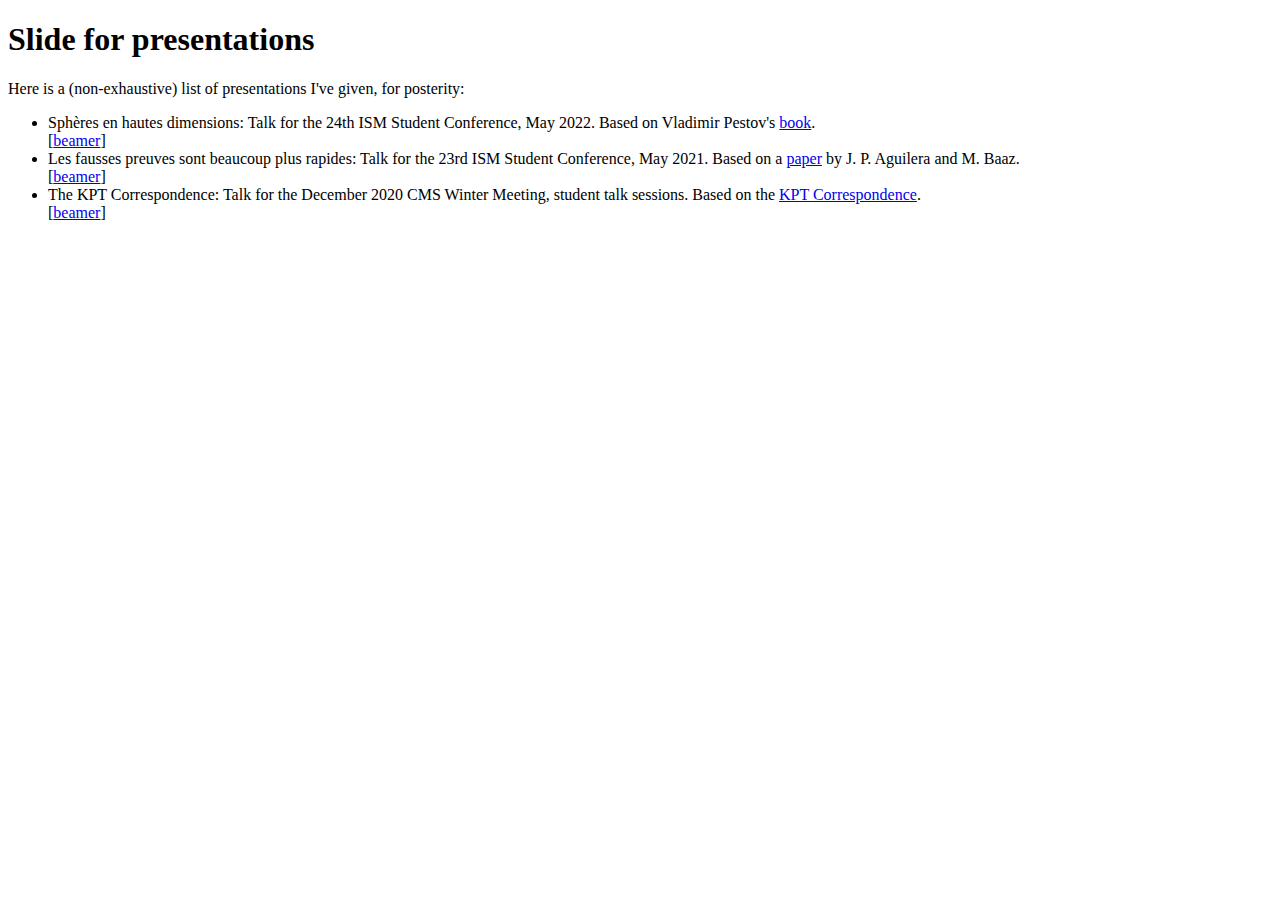
==== archive.html @ b52c0259 "Changed breaks" ====
<!DOCTYPE html>

<html lang="en">
<head>
<!--
Data for the tab    
-->    
<Title>Antoine Poulin</title>
<link rel="icon" type="image/png" href="/images/mr_spooder.png">

<!--
Meta data, presumably useless.    
-->
<meta charset="UTF-8">
<meta name="description" content="Old content.">
<meta name="author" content="Antoine Poulin">
</head>

<!-- 
Actual website.    
-->
<body>

<!--
Slides for presentations 
-->
<h1> Slide for presentations</h1>
<p>
Here is a (non-exhaustive) list of presentations I've given, for posterity:
</p>

<ul>

<li>
Sphères en hautes dimensions: Talk for the 24th ISM Student Conference, May 2022. Based on Vladimir Pestov's <a href="https://bookstore.ams.org/ulect-40">book</a>.
<br>[<a href="archive/ism2022.pdf">beamer</a>]
</li>    

<li>
Les fausses preuves sont beaucoup plus rapides: Talk for the 23rd ISM Student Conference, May 2021. Based on a <a href="https://www.cambridge.org/core/journals/journal-of-symbolic-logic/article/abs/unsound-inferences-make-proofs-shorter/556CE0BFD8DFEDBC5B07B5FDE0902BD4">paper</a> by J. P. Aguilera and M. Baaz.
<br>[<a href="archive/ism2021.pdf">beamer</a>]
</li>

<li>
The KPT Correspondence: Talk for the December 2020 CMS Winter Meeting, student talk sessions. Based on the <a href="https://arxiv.org/abs/math/0305241v4">KPT Correspondence</a>.
<br>[<a href="archive/csm2020.pdf">beamer</a>]   
</li>

</ul>
</body>
</html>
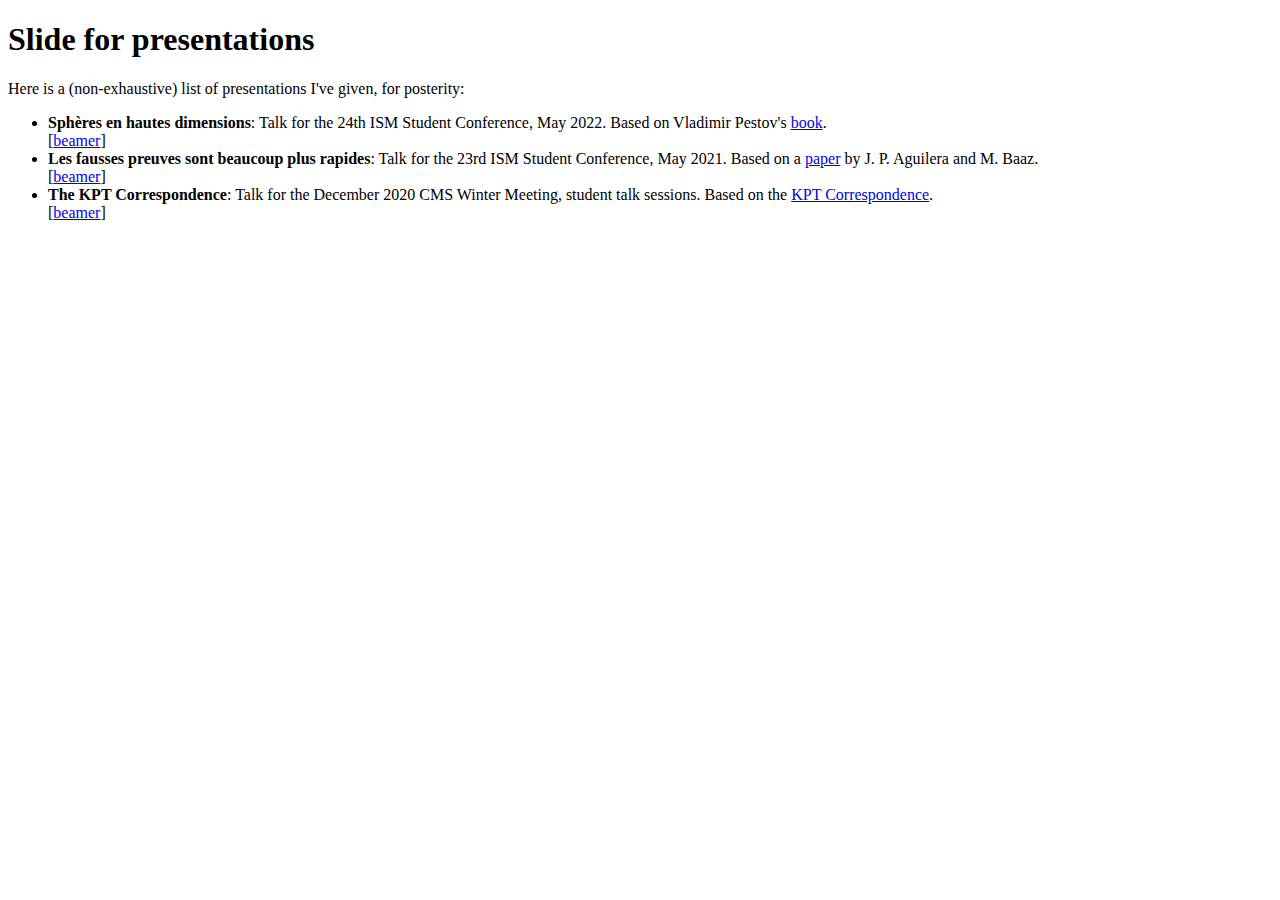
==== commit 8a583aba: "Bolded presentations" ====
--- a/archive.html
+++ b/archive.html
@@ -32,17 +32,17 @@
 <ul>
 
 <li>
-Sphères en hautes dimensions: Talk for the 24th ISM Student Conference, May 2022. Based on Vladimir Pestov's <a href="https://bookstore.ams.org/ulect-40">book</a>.
+<b>Sphères en hautes dimensions</b>: Talk for the 24th ISM Student Conference, May 2022. Based on Vladimir Pestov's <a href="https://bookstore.ams.org/ulect-40">book</a>.
 <br>[<a href="archive/ism2022.pdf">beamer</a>]
 </li>    
 
 <li>
-Les fausses preuves sont beaucoup plus rapides: Talk for the 23rd ISM Student Conference, May 2021. Based on a <a href="https://www.cambridge.org/core/journals/journal-of-symbolic-logic/article/abs/unsound-inferences-make-proofs-shorter/556CE0BFD8DFEDBC5B07B5FDE0902BD4">paper</a> by J. P. Aguilera and M. Baaz.
+<b>Les fausses preuves sont beaucoup plus rapides</b>: Talk for the 23rd ISM Student Conference, May 2021. Based on a <a href="https://www.cambridge.org/core/journals/journal-of-symbolic-logic/article/abs/unsound-inferences-make-proofs-shorter/556CE0BFD8DFEDBC5B07B5FDE0902BD4">paper</a> by J. P. Aguilera and M. Baaz.
 <br>[<a href="archive/ism2021.pdf">beamer</a>]
 </li>
 
 <li>
-The KPT Correspondence: Talk for the December 2020 CMS Winter Meeting, student talk sessions. Based on the <a href="https://arxiv.org/abs/math/0305241v4">KPT Correspondence</a>.
+<b>The KPT Correspondence</b>: Talk for the December 2020 CMS Winter Meeting, student talk sessions. Based on the <a href="https://arxiv.org/abs/math/0305241v4">KPT Correspondence</a>.
 <br>[<a href="archive/csm2020.pdf">beamer</a>]   
 </li>
 
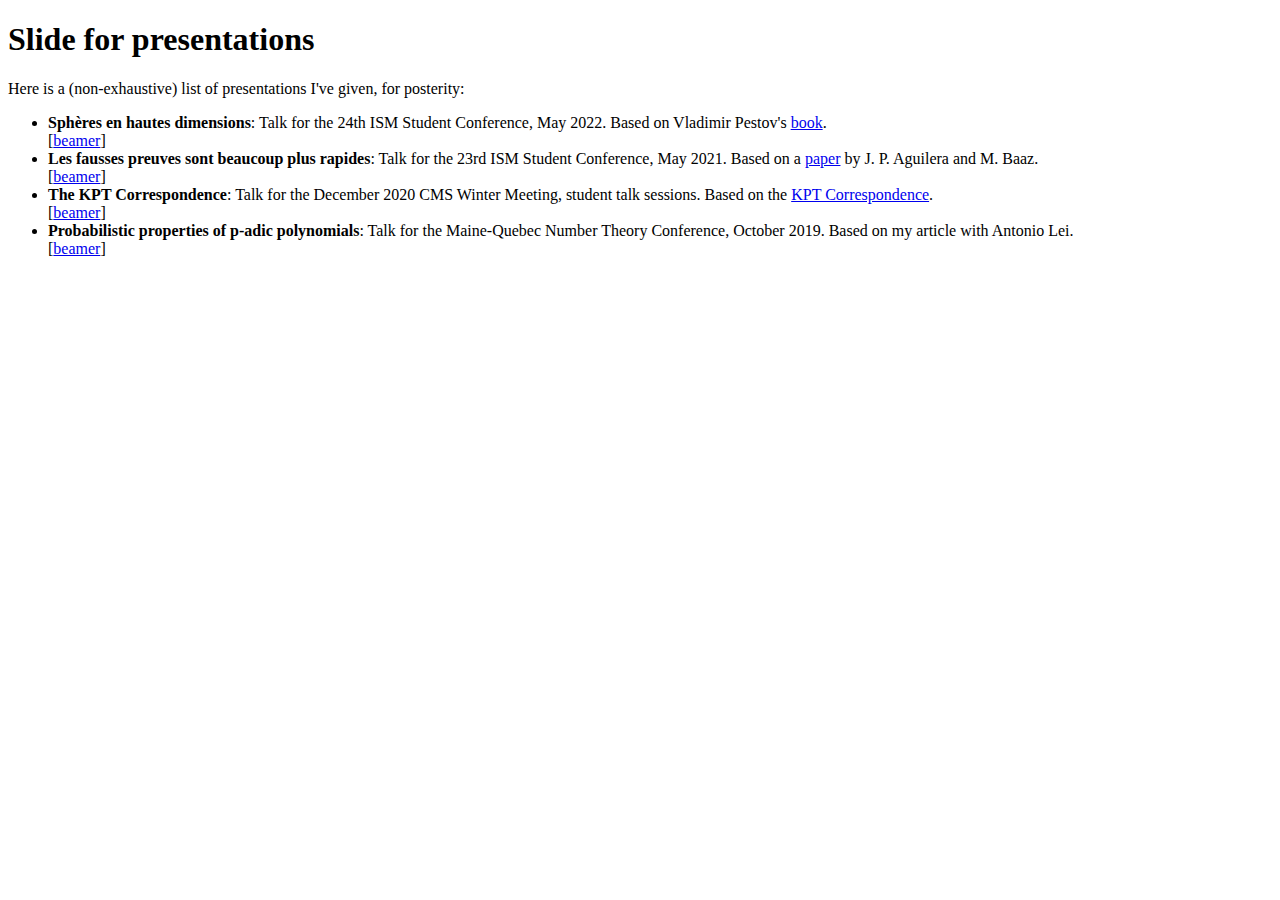
==== commit dada9a69: "Added mainequebec" ====
--- a/archive.html
+++ b/archive.html
@@ -46,6 +46,11 @@
 <br>[<a href="archive/csm2020.pdf">beamer</a>]   
 </li>
 
+<li>
+<b>Probabilistic properties of p-adic polynomials</b>: Talk for the Maine-Quebec Number Theory Conference, October 2019. Based on my article with Antonio Lei.
+<br>[<a href="archive/maineq2019.pdf">beamer</a>]   
+</li>
+
 </ul>
 </body>
 </html>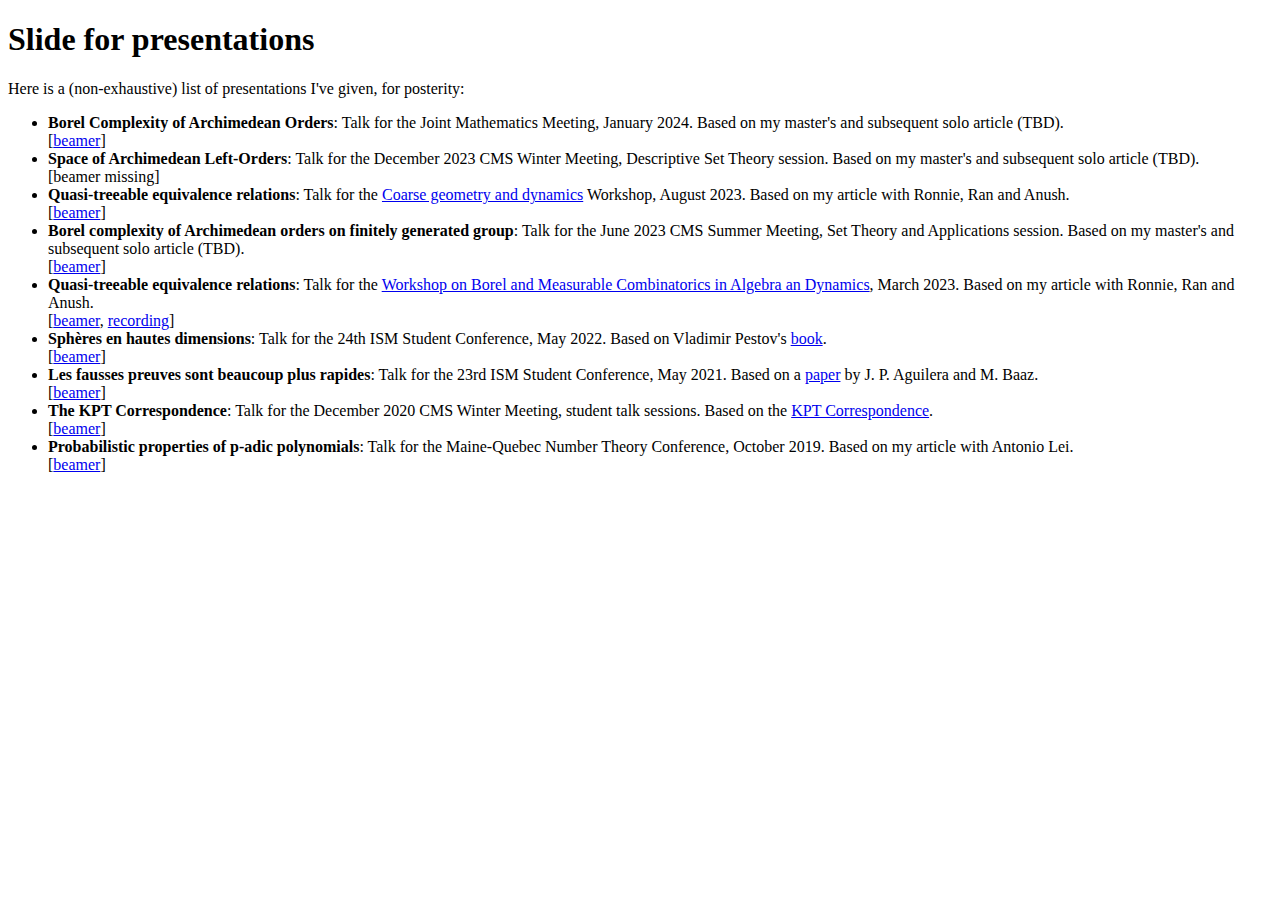
==== commit 20bd577b: "Updated Presentations (up-to-date)" ====
--- a/archive.html
+++ b/archive.html
@@ -32,6 +32,36 @@
 <ul>
 
 <li>
+<b>Borel Complexity of Archimedean Orders</b>: Talk for the Joint Mathematics Meeting, January 2024.
+Based on my master's and subsequent solo article (TBD).
+<br>[<a href="archive/sanfran2024.pdf">beamer</a>]
+</li> 
+
+<li>
+<b>Space of Archimedean Left-Orders</b>: Talk for the December 2023 CMS Winter Meeting, Descriptive Set Theory session.
+Based on my master's and subsequent solo article (TBD).
+<br>[beamer missing]
+</li> 
+    
+<li>
+<b>Quasi-treeable equivalence relations</b>: Talk for the <a href="https://perso.ens-lyon.fr/clement.dellaiera/CGD.php">Coarse geometry and dynamics</a> Workshop, August 2023.
+ Based on my article with Ronnie, Ran and Anush.
+<br>[<a href="archive/lyon2023.pdf">beamer</a>]
+</li> 
+
+<li>
+<b>Borel complexity of Archimedean orders on finitely generated group</b>: Talk for the June 2023 CMS Summer Meeting, Set Theory and Applications session.
+Based on my master's and subsequent solo article (TBD).
+<br>[<a href="archive/ottawa2023.pdf">beamer</a>]
+</li> 
+
+<li>
+<b>Quasi-treeable equivalence relations</b>: Talk for the <a href="http://www.fields.utoronto.ca/activities/22-23/set-combinatorics">Workshop on Borel and Measurable Combinatorics in Algebra an Dynamics</a>,
+March 2023. Based on my article with Ronnie, Ran and Anush.
+<br>[<a href="archive/toronto2023.pdf">beamer</a>, <a href="https://www.youtube.com/watch?v=uq9kQXgrU3I">recording</a>]
+</li> 
+
+<li>
 <b>Sphères en hautes dimensions</b>: Talk for the 24th ISM Student Conference, May 2022. Based on Vladimir Pestov's <a href="https://bookstore.ams.org/ulect-40">book</a>.
 <br>[<a href="archive/ism2022.pdf">beamer</a>]
 </li>    
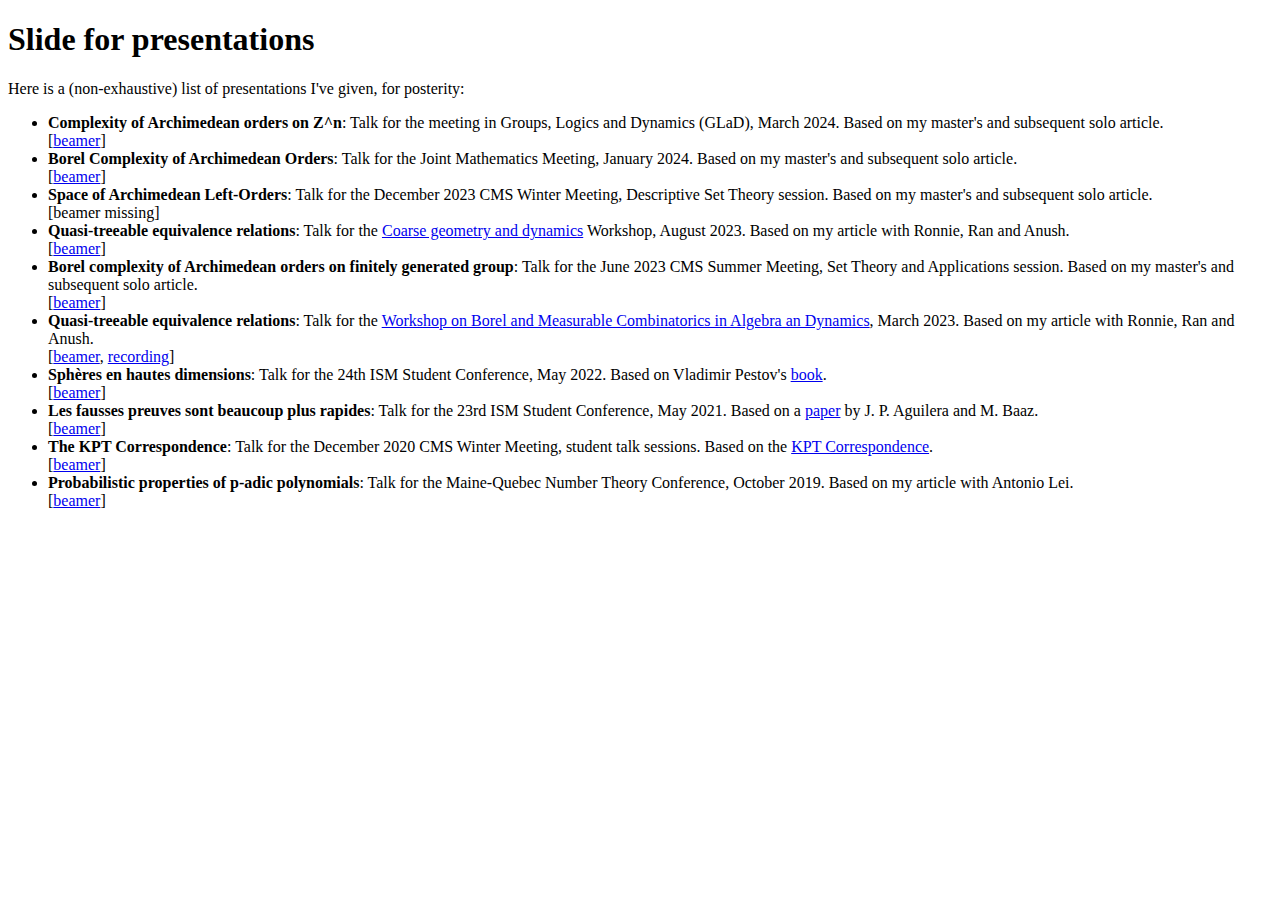
==== commit c243b51d: "General updates" ====
--- a/archive.html
+++ b/archive.html
@@ -30,16 +30,22 @@
 </p>
 
 <ul>
+<li>
+<b>Complexity of Archimedean orders on Z^n</b>: Talk for the meeting in Groups, Logics and Dynamics (GLaD), March 2024.
+Based on my master's and subsequent solo article.
+<br>[<a href="archive/sanfran2024.pdf">beamer</a>]
+</li> 
+
 
 <li>
 <b>Borel Complexity of Archimedean Orders</b>: Talk for the Joint Mathematics Meeting, January 2024.
-Based on my master's and subsequent solo article (TBD).
+Based on my master's and subsequent solo article.
 <br>[<a href="archive/sanfran2024.pdf">beamer</a>]
 </li> 
 
 <li>
 <b>Space of Archimedean Left-Orders</b>: Talk for the December 2023 CMS Winter Meeting, Descriptive Set Theory session.
-Based on my master's and subsequent solo article (TBD).
+Based on my master's and subsequent solo article.
 <br>[beamer missing]
 </li> 
     
@@ -51,7 +57,7 @@
 
 <li>
 <b>Borel complexity of Archimedean orders on finitely generated group</b>: Talk for the June 2023 CMS Summer Meeting, Set Theory and Applications session.
-Based on my master's and subsequent solo article (TBD).
+Based on my master's and subsequent solo article.
 <br>[<a href="archive/ottawa2023.pdf">beamer</a>]
 </li> 
 
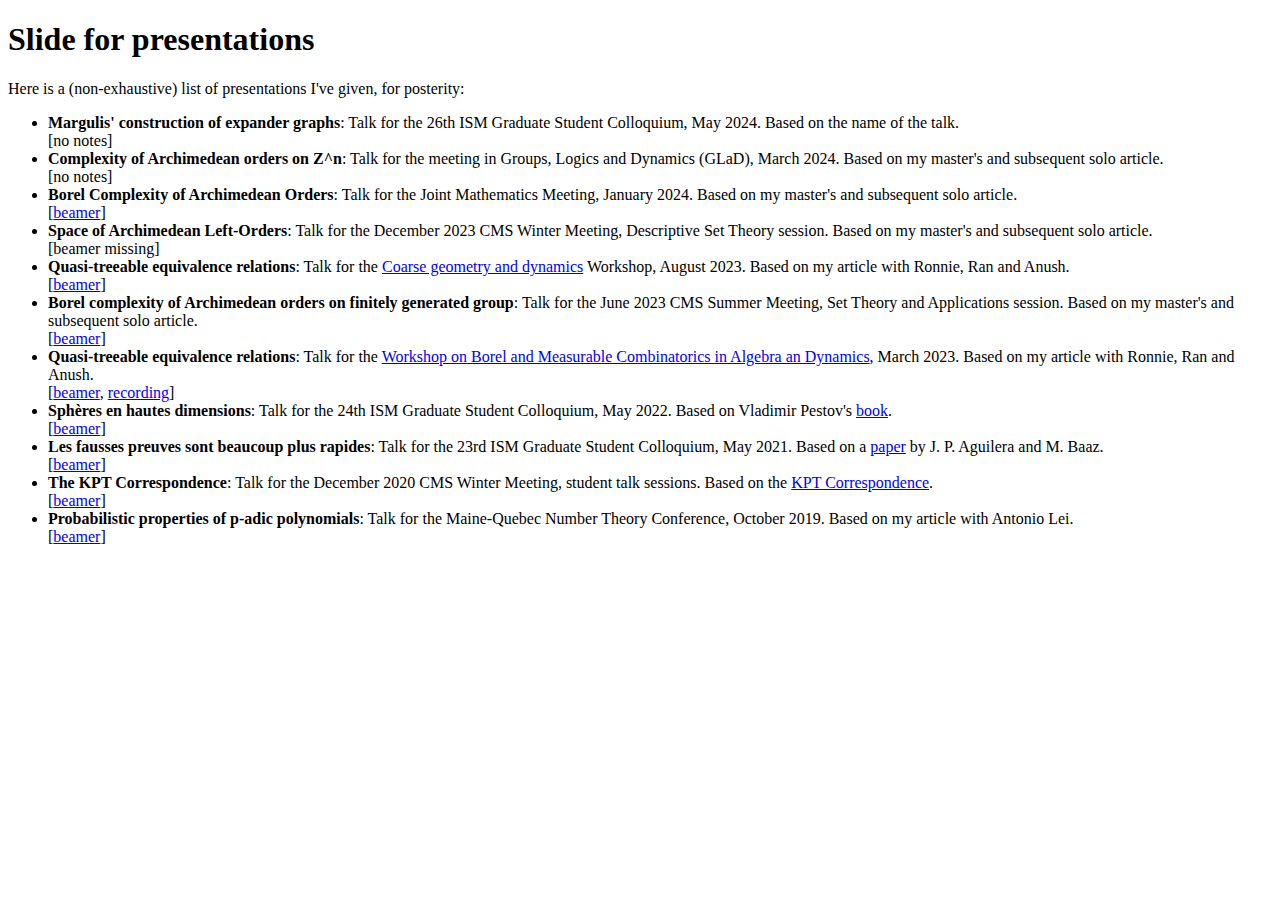
==== commit 87630298: "added talk for ISM conf" ====
--- a/archive.html
+++ b/archive.html
@@ -31,9 +31,15 @@
 
 <ul>
 <li>
+<b>Margulis' construction of expander graphs</b>: Talk for the 26th ISM Graduate Student Colloquium, May 2024.
+Based on the name of the talk.
+<br>[no notes]
+</li> 
+
+<li>
 <b>Complexity of Archimedean orders on Z^n</b>: Talk for the meeting in Groups, Logics and Dynamics (GLaD), March 2024.
 Based on my master's and subsequent solo article.
-<br>[<a href="archive/sanfran2024.pdf">beamer</a>]
+<br>[no notes]
 </li> 
 
 
@@ -68,12 +74,12 @@
 </li> 
 
 <li>
-<b>Sphères en hautes dimensions</b>: Talk for the 24th ISM Student Conference, May 2022. Based on Vladimir Pestov's <a href="https://bookstore.ams.org/ulect-40">book</a>.
+<b>Sphères en hautes dimensions</b>: Talk for the 24th ISM Graduate Student Colloquium, May 2022. Based on Vladimir Pestov's <a href="https://bookstore.ams.org/ulect-40">book</a>.
 <br>[<a href="archive/ism2022.pdf">beamer</a>]
 </li>    
 
 <li>
-<b>Les fausses preuves sont beaucoup plus rapides</b>: Talk for the 23rd ISM Student Conference, May 2021. Based on a <a href="https://www.cambridge.org/core/journals/journal-of-symbolic-logic/article/abs/unsound-inferences-make-proofs-shorter/556CE0BFD8DFEDBC5B07B5FDE0902BD4">paper</a> by J. P. Aguilera and M. Baaz.
+<b>Les fausses preuves sont beaucoup plus rapides</b>: Talk for the 23rd ISM Graduate Student Colloquium, May 2021. Based on a <a href="https://www.cambridge.org/core/journals/journal-of-symbolic-logic/article/abs/unsound-inferences-make-proofs-shorter/556CE0BFD8DFEDBC5B07B5FDE0902BD4">paper</a> by J. P. Aguilera and M. Baaz.
 <br>[<a href="archive/ism2021.pdf">beamer</a>]
 </li>
 
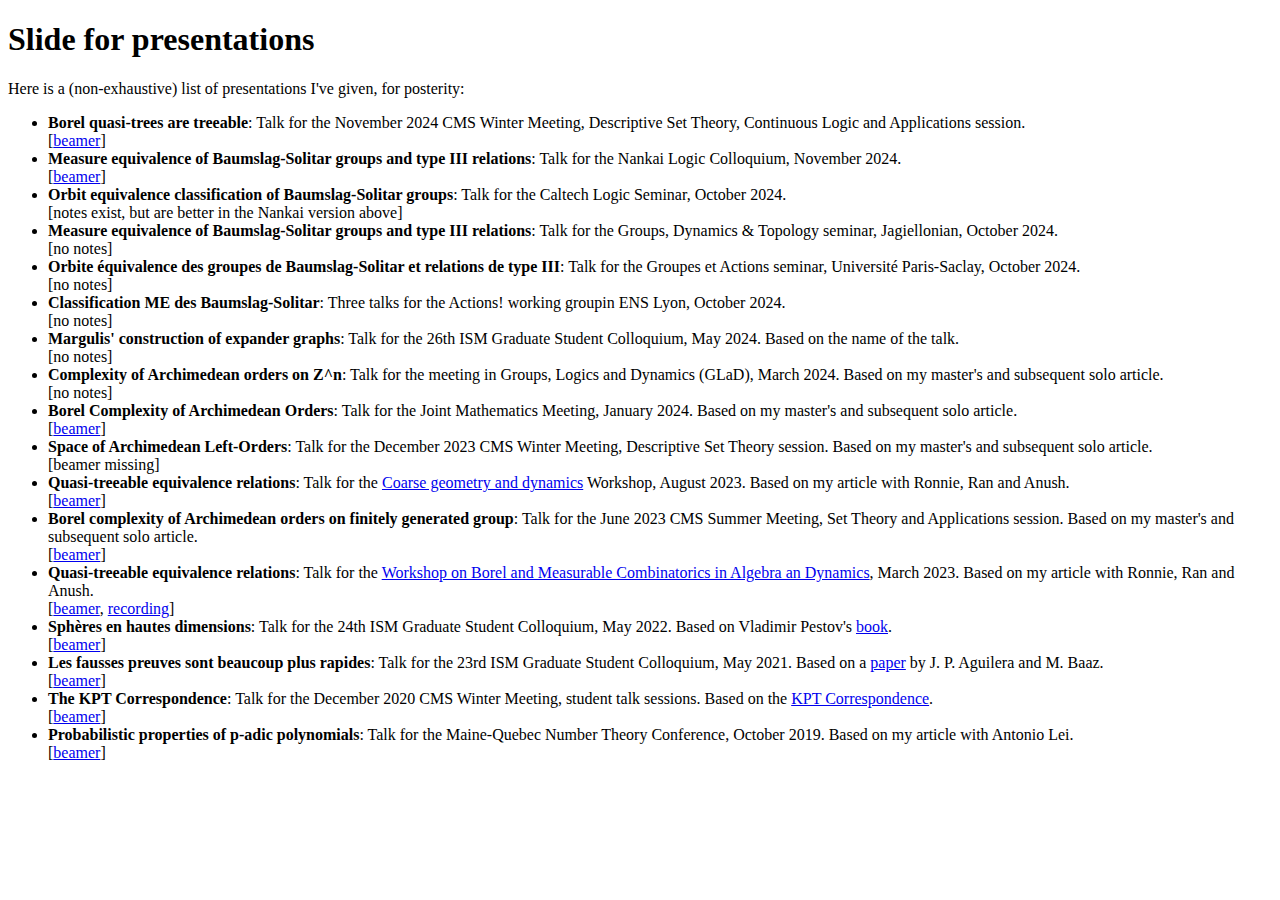
==== commit 13a93fd9: "Added precision for Caltech beamer" ====
--- a/archive.html
+++ b/archive.html
@@ -30,6 +30,37 @@
 </p>
 
 <ul>
+
+<li>
+<b>Borel quasi-trees are treeable</b>: Talk for the November 2024 CMS Winter Meeting, Descriptive Set Theory, Continuous Logic and Applications session.
+<br>[<a href="archive/vancouver2024.pdf">beamer</a>]
+</li> 
+
+<li>
+<b>Measure equivalence of Baumslag-Solitar groups and type III relations</b>: Talk for the Nankai Logic Colloquium, November 2024.
+<br>[<a href="archive/nankai2024.pdf">beamer</a>]
+</li> 
+
+<li>
+<b>Orbit equivalence classification of Baumslag-Solitar groups</b>: Talk for the Caltech Logic Seminar, October 2024.
+<br>[notes exist, but are better in the Nankai version above]
+</li> 
+
+<li>
+<b>Measure equivalence of Baumslag-Solitar groups and type III relations</b>: Talk for the Groups, Dynamics & Topology seminar, Jagiellonian, October 2024.
+<br>[no notes]
+</li> 
+
+<li>
+<b>Orbite équivalence des groupes de Baumslag-Solitar et relations de type III</b>: Talk for the Groupes et Actions seminar, Université Paris-Saclay, October 2024.
+<br>[no notes]
+</li> 
+
+<li>
+<b>Classification ME des Baumslag-Solitar</b>: Three talks for the Actions! working groupin ENS Lyon, October 2024.
+<br>[no notes]
+</li> 
+
 <li>
 <b>Margulis' construction of expander graphs</b>: Talk for the 26th ISM Graduate Student Colloquium, May 2024.
 Based on the name of the talk.
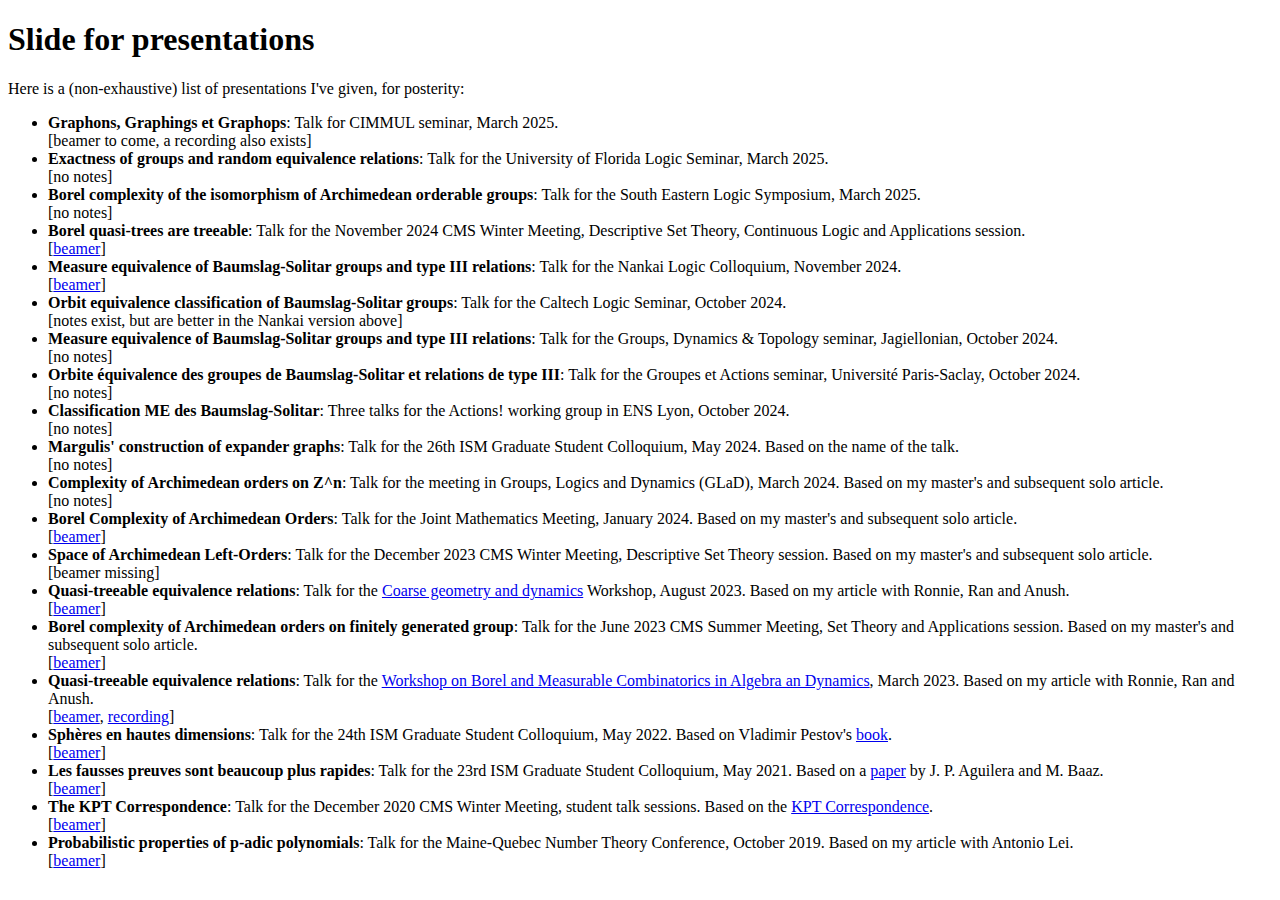
==== commit dbc437e8: "Added 3 pres, exactness paper" ====
--- a/archive.html
+++ b/archive.html
@@ -32,6 +32,24 @@
 <ul>
 
 <li>
+<b>Graphons, Graphings et Graphops</b>: Talk for CIMMUL seminar, March 2025.
+<br>[beamer to come, a recording also exists]
+</li> 
+
+
+<li>
+<b>Exactness of groups and random equivalence relations</b>: Talk for the University of Florida Logic Seminar, March 2025.
+<br>[no notes]
+</li> 
+
+
+<li>
+<b> Borel complexity of the isomorphism of Archimedean orderable groups</b>: Talk for the South Eastern Logic Symposium, March 2025.
+<br>[no notes]
+</li> 
+
+
+<li>
 <b>Borel quasi-trees are treeable</b>: Talk for the November 2024 CMS Winter Meeting, Descriptive Set Theory, Continuous Logic and Applications session.
 <br>[<a href="archive/vancouver2024.pdf">beamer</a>]
 </li> 
@@ -57,7 +75,7 @@
 </li> 
 
 <li>
-<b>Classification ME des Baumslag-Solitar</b>: Three talks for the Actions! working groupin ENS Lyon, October 2024.
+<b>Classification ME des Baumslag-Solitar</b>: Three talks for the Actions! working group in ENS Lyon, October 2024.
 <br>[no notes]
 </li> 
 
